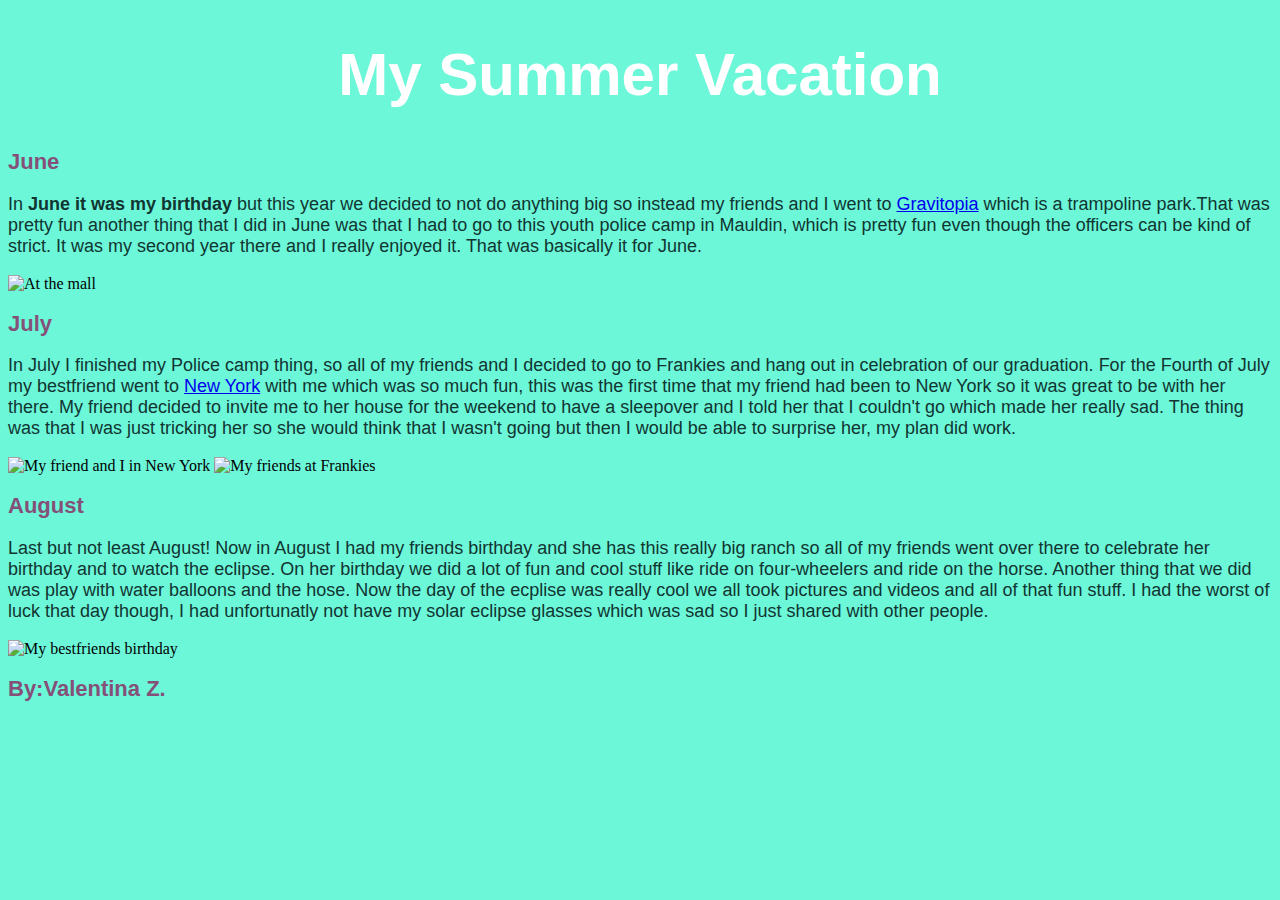
==== index.html @ 560186f3 "Add files via upload" ====
<!DOCTYPE html>

<html>

<head>
<meta name="viewport" content="width-device-width, initial-scale=1">


<link rel="stylesheet" href="main.css">

<title>Val's summer vacation</title>
</head>

<body>

<h1>My Summer Vacation</h1>

<h2>June</h2>

<p>In <b>June it was my birthday</b> but this year we decided to not do anything big so instead my friends and I went to <a href="http://www.gravitopia.us/">Gravitopia</a> which is a trampoline park.That was pretty fun another thing that I did in June was that I had to go to this youth police camp in Mauldin, which is pretty fun even though the officers can be kind of strict. It was my second year there and I really enjoyed it. That was basically it for June.</p>
<img src="the_mall.PNG" alt="At the mall">

<h2>July</h2> 

<p>In July I finished my Police camp thing, so all of my friends and I decided to go to Frankies and hang out in celebration of our graduation. For the Fourth of July my bestfriend went to <a href="https://www.nycgo.com/">New York</a> with me which was so much fun, this was the first time that my friend had been to New York so it was great to be with her there. My friend decided to invite me to her house for the weekend to have a sleepover and I told her that I couldn't go which made her really sad. The thing was that I was just tricking her so she would think that I wasn't going but then I would be able to surprise her, my plan did work.</p>
<img src="new_york.JPG" alt="My friend and I in New York">
<img src="frankies.JPG" alt="My friends at Frankies">

<h2>August</h2>

<p>Last but not least August! Now in August I had my friends birthday and she has this really big ranch so all of my friends went over there to celebrate her birthday and to watch the eclipse. On her birthday we did a lot of fun and cool stuff like ride on four-wheelers and ride on the horse. Another thing that we did was play with water balloons and the hose. Now the day of the ecplise was really cool we all took pictures and videos and all of that fun stuff. I had the worst of luck that day though, I had unfortunatly not have my solar eclipse glasses which was sad so I just shared with other people.</p>
<img src="annie's_birthday.JPG" alt="My bestfriends birthday">

</body>
</html>

<h2>By:Valentina Z.</h2>
---- main.css ----
body  {
	background-color: #6cf7d9;
}

h1   {
	color: #ffffff;
	font-family: 'Montserrat', sans-serif;
	font-size: 60px;
	text-align: center;
}

p   {
	color: #113531;
	font-family: 'Montserrat', sans-serif;
	font-size: 18px;
}
h2   {
	color: #845078;
	font-family: 'Montserrat', sans-serif;
	font-size: 22px;
}

a:visited {
	color:#a5317d;
}

a:hover {
	color:#0008f9;
}

a:unvisited {
	color:#f90000;
}
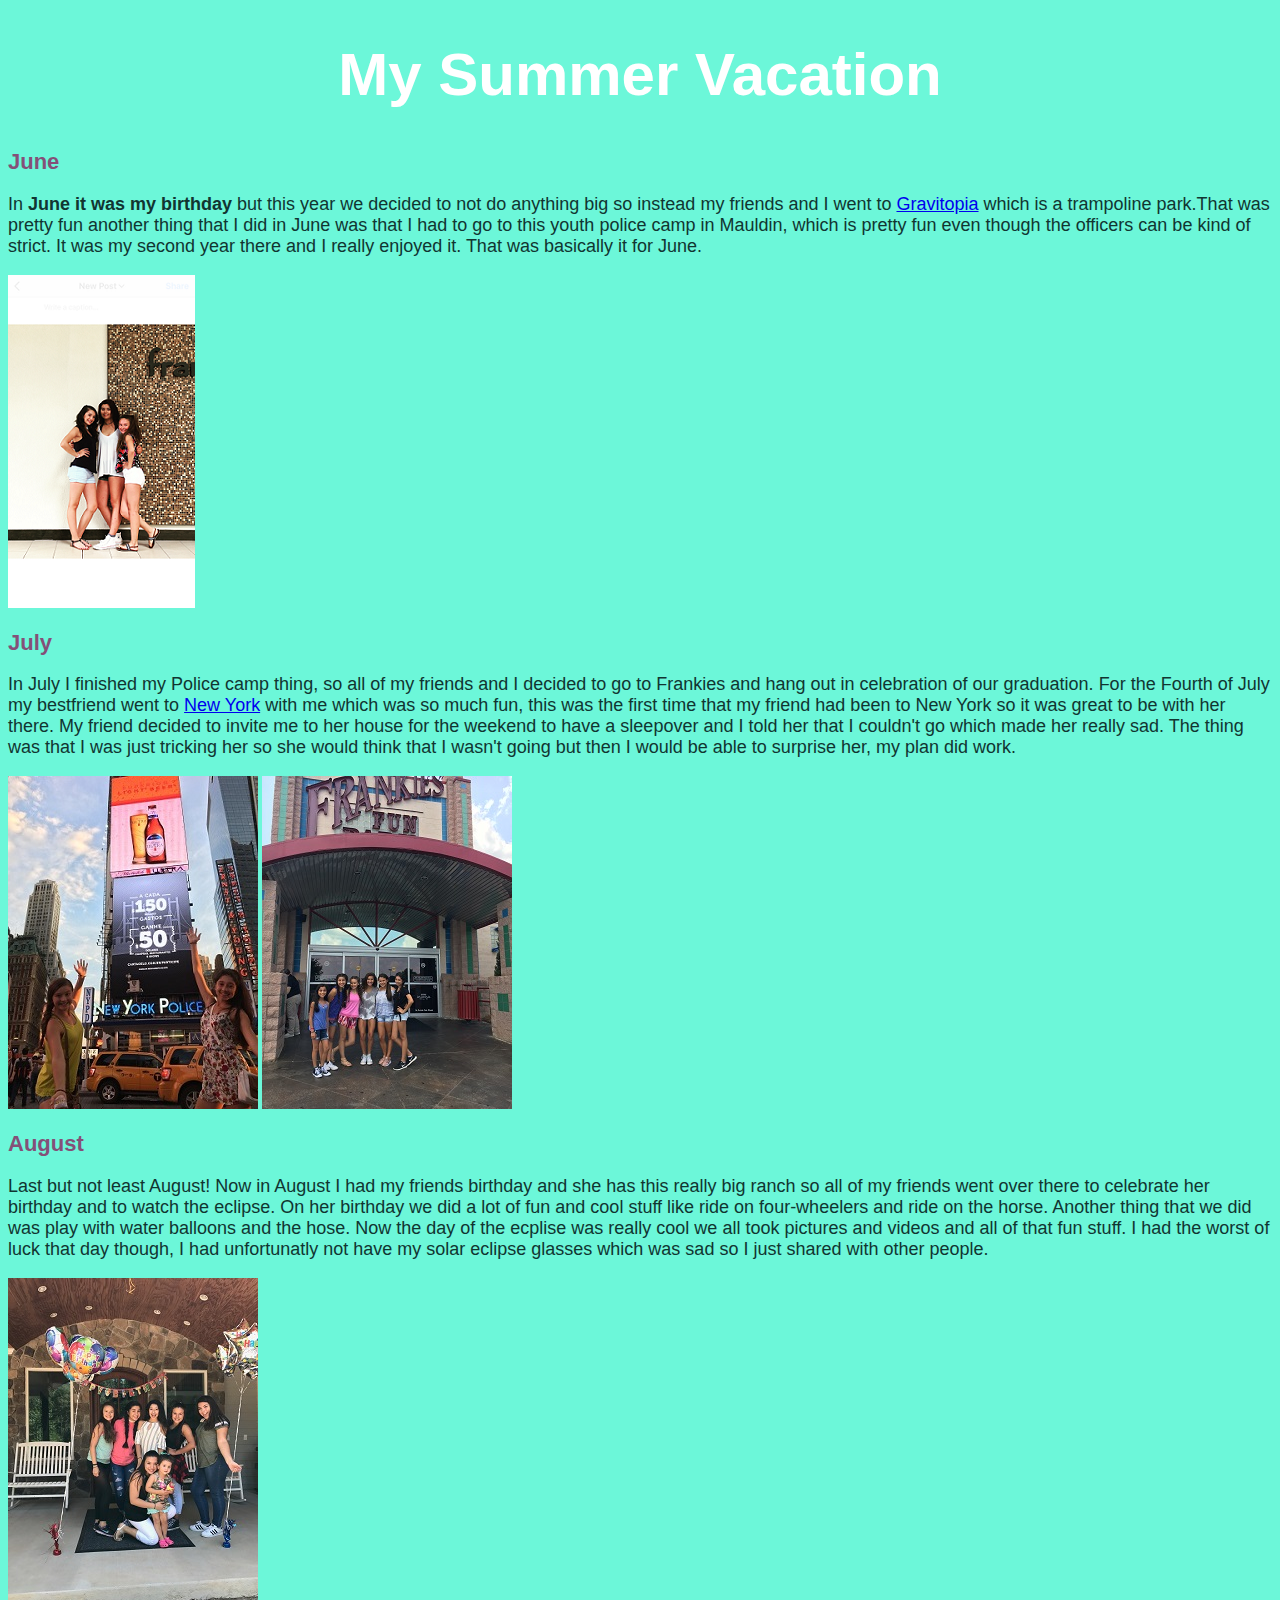
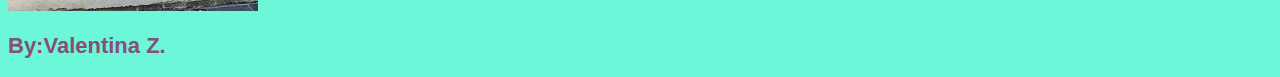
==== commit a949bd85: "Update index.html" ====
--- a/index.html
+++ b/index.html
@@ -29,9 +29,9 @@
 <h2>August</h2>
 
 <p>Last but not least August! Now in August I had my friends birthday and she has this really big ranch so all of my friends went over there to celebrate her birthday and to watch the eclipse. On her birthday we did a lot of fun and cool stuff like ride on four-wheelers and ride on the horse. Another thing that we did was play with water balloons and the hose. Now the day of the ecplise was really cool we all took pictures and videos and all of that fun stuff. I had the worst of luck that day though, I had unfortunatly not have my solar eclipse glasses which was sad so I just shared with other people.</p>
-<img src="annie's_birthday.JPG" alt="My bestfriends birthday">
+<img src="annies_birthday.JPG" alt="My bestfriends birthday">
 
 </body>
 </html>
 
-<h2>By:Valentina Z.</h2>+<h2>By:Valentina Z.</h2>
